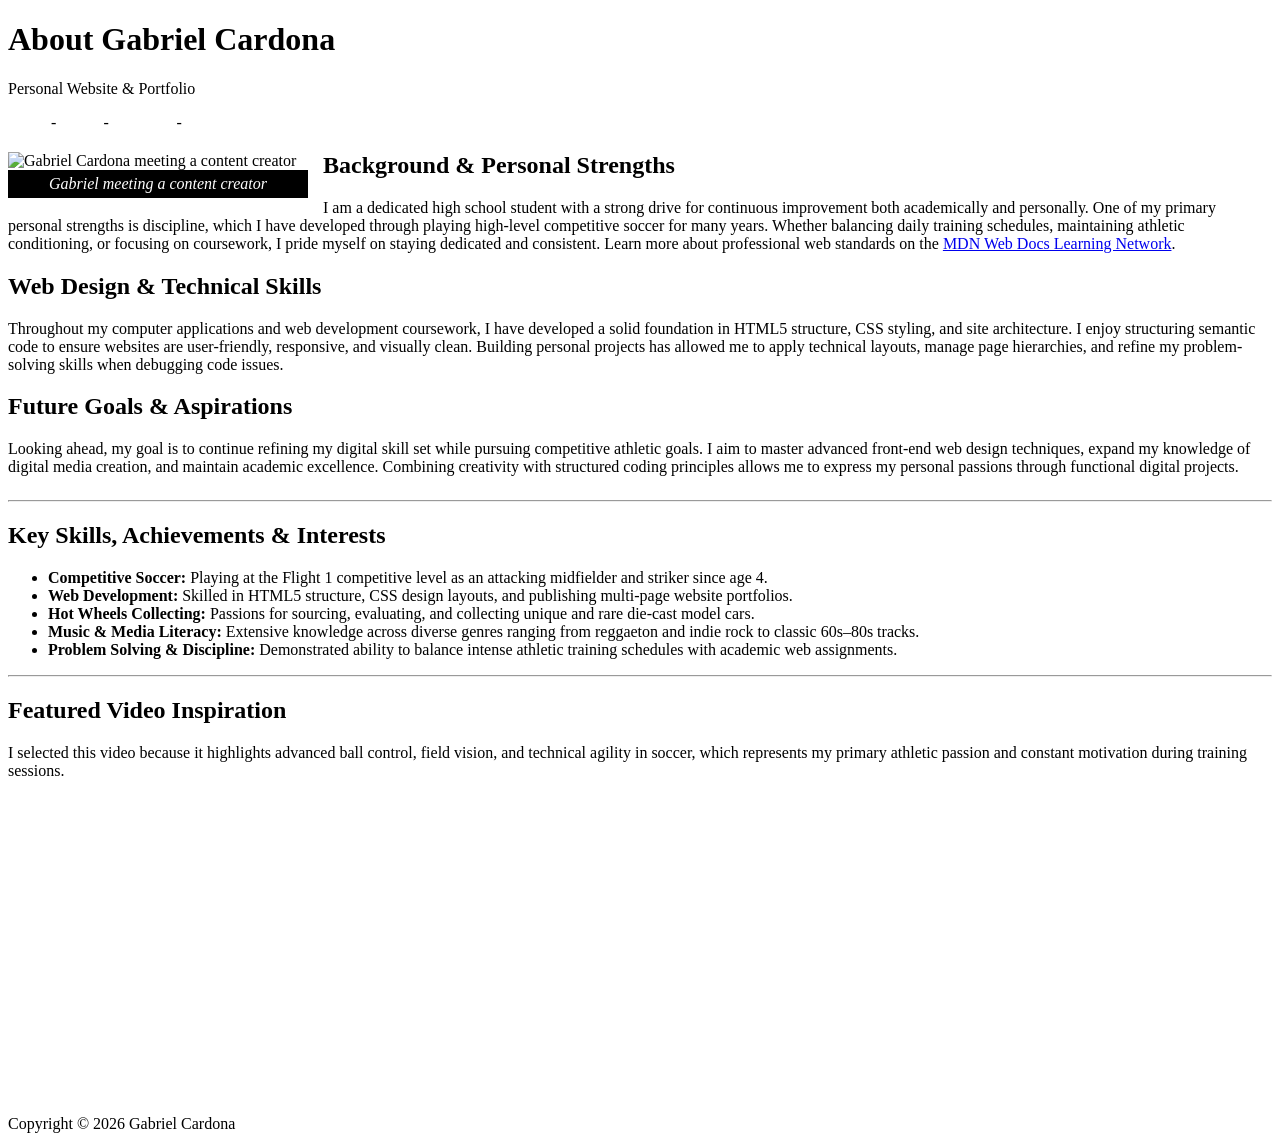
==== about.html @ f3052dc3 "Add about.html for personal portfolio website" ====
<!DOCTYPE html>
<html lang="en">
<head>
  <meta charset="UTF-8">
  <meta name="viewport" content="width=device-width, initial-scale=1.0">
  <title>About Me - Gabriel Cardona</title>
  <link rel="stylesheet" href="style.css">
</head>
<body>

  <!-- Banner -->
  <header id="header">
    <div id="title">
      <h1>About Gabriel Cardona</h1>
      <p class="tagline">Personal Website & Portfolio</p>
    </div>
  </header>

  <!-- Navigation -->
  <nav id="nav">
    <a href="index.html">Home</a> - 
    <a href="about.html">About</a> - 
    <a href="favorites.html">Favorites</a> - 
    <a href="contact.html">Contact</a>
  </nav>

  <!-- Main Content -->
  <main id="content">

    <figure style="float: left; width: 300px; margin: 0 15px 10px 0;">
      <img src="Gabrielmeetingtiktoker.JPG"
           alt="Gabriel Cardona meeting a content creator"
           style="float: none; width: 100%; display: block;">
      <figcaption style="background-color: black; color: white; font-style: italic; padding: 5px; text-align: center;">
        Gabriel meeting a content creator
      </figcaption>
    </figure>

    <section>
      <h2>Background & Personal Strengths</h2>
      <p>I am a dedicated high school student with a strong drive for continuous improvement both academically and personally. One of my primary personal strengths is discipline, which I have developed through playing high-level competitive soccer for many years. Whether balancing daily training schedules, maintaining athletic conditioning, or focusing on coursework, I pride myself on staying dedicated and consistent. Learn more about professional web standards on the <a href="https://developer.mozilla.org" target="_blank" rel="noopener noreferrer">MDN Web Docs Learning Network</a>.</p>
    </section>

    <section>
      <h2>Web Design & Technical Skills</h2>
      <p>Throughout my computer applications and web development coursework, I have developed a solid foundation in HTML5 structure, CSS styling, and site architecture. I enjoy structuring semantic code to ensure websites are user-friendly, responsive, and visually clean. Building personal projects has allowed me to apply technical layouts, manage page hierarchies, and refine my problem-solving skills when debugging code issues.</p>
    </section>

    <section>
      <h2>Future Goals & Aspirations</h2>
      <p>Looking ahead, my goal is to continue refining my digital skill set while pursuing competitive athletic goals. I aim to master advanced front-end web design techniques, expand my knowledge of digital media creation, and maintain academic excellence. Combining creativity with structured coding principles allows me to express my personal passions through functional digital projects.</p>
    </section>

    <div style="clear: both;"></div>
    <hr>

    <section>
      <h2>Key Skills, Achievements & Interests</h2>
      <ul>
        <li><strong>Competitive Soccer:</strong> Playing at the Flight 1 competitive level as an attacking midfielder and striker since age 4.</li>
        <li><strong>Web Development:</strong> Skilled in HTML5 structure, CSS design layouts, and publishing multi-page website portfolios.</li>
        <li><strong>Hot Wheels Collecting:</strong> Passions for sourcing, evaluating, and collecting unique and rare die-cast model cars.</li>
        <li><strong>Music & Media Literacy:</strong> Extensive knowledge across diverse genres ranging from reggaeton and indie rock to classic 60s–80s tracks.</li>
        <li><strong>Problem Solving & Discipline:</strong> Demonstrated ability to balance intense athletic training schedules with academic web assignments.</li>
      </ul>
    </section>

    <hr>

    <section>
      <h2>Featured Video Inspiration</h2>
      <p>I selected this video because it highlights advanced ball control, field vision, and technical agility in soccer, which represents my primary athletic passion and constant motivation during training sessions.</p>
      
      <div class="video-container">
        <iframe 
          width="560" 
          height="315" 
          src="https://www.youtube-nocookie.com/embed/dQw4w9WgXcQ" 
          title="Featured Inspiration Video" 
          style="border:0;" 
          allow="accelerometer; autoplay; clipboard-write; encrypted-media; gyroscope; picture-in-picture" 
          allowfullscreen>
        </iframe>
      </div>
    </section>

  </main>

  <!-- Footer -->
  <footer id="footer">
    Copyright &copy; 2026 Gabriel Cardona
  </footer>

</body>
</html>
---- style.css ----
/* 3-Column Layout */
.column-container {
  display: flex;
  gap: 20px;
  margin: 20px 0;
}

.column {
  flex: 1;
  background-color: #f4f4f4;
  padding: 15px;
  border-radius: 6px;
  border: 1px solid #ddd;
}

/* Favorites Teaser Section */
.favorites-intro {
  margin-top: 30px;
  padding: 15px;
  background-color: #e3f2fd;
  border-left: 5px solid #2482bd;
}

/* Nav links overwrite for standard buttons */
#nav a:link, #nav a:visited {
  color: #ffffff;
}

#nav a:hover {
  color: #ffd700;
}
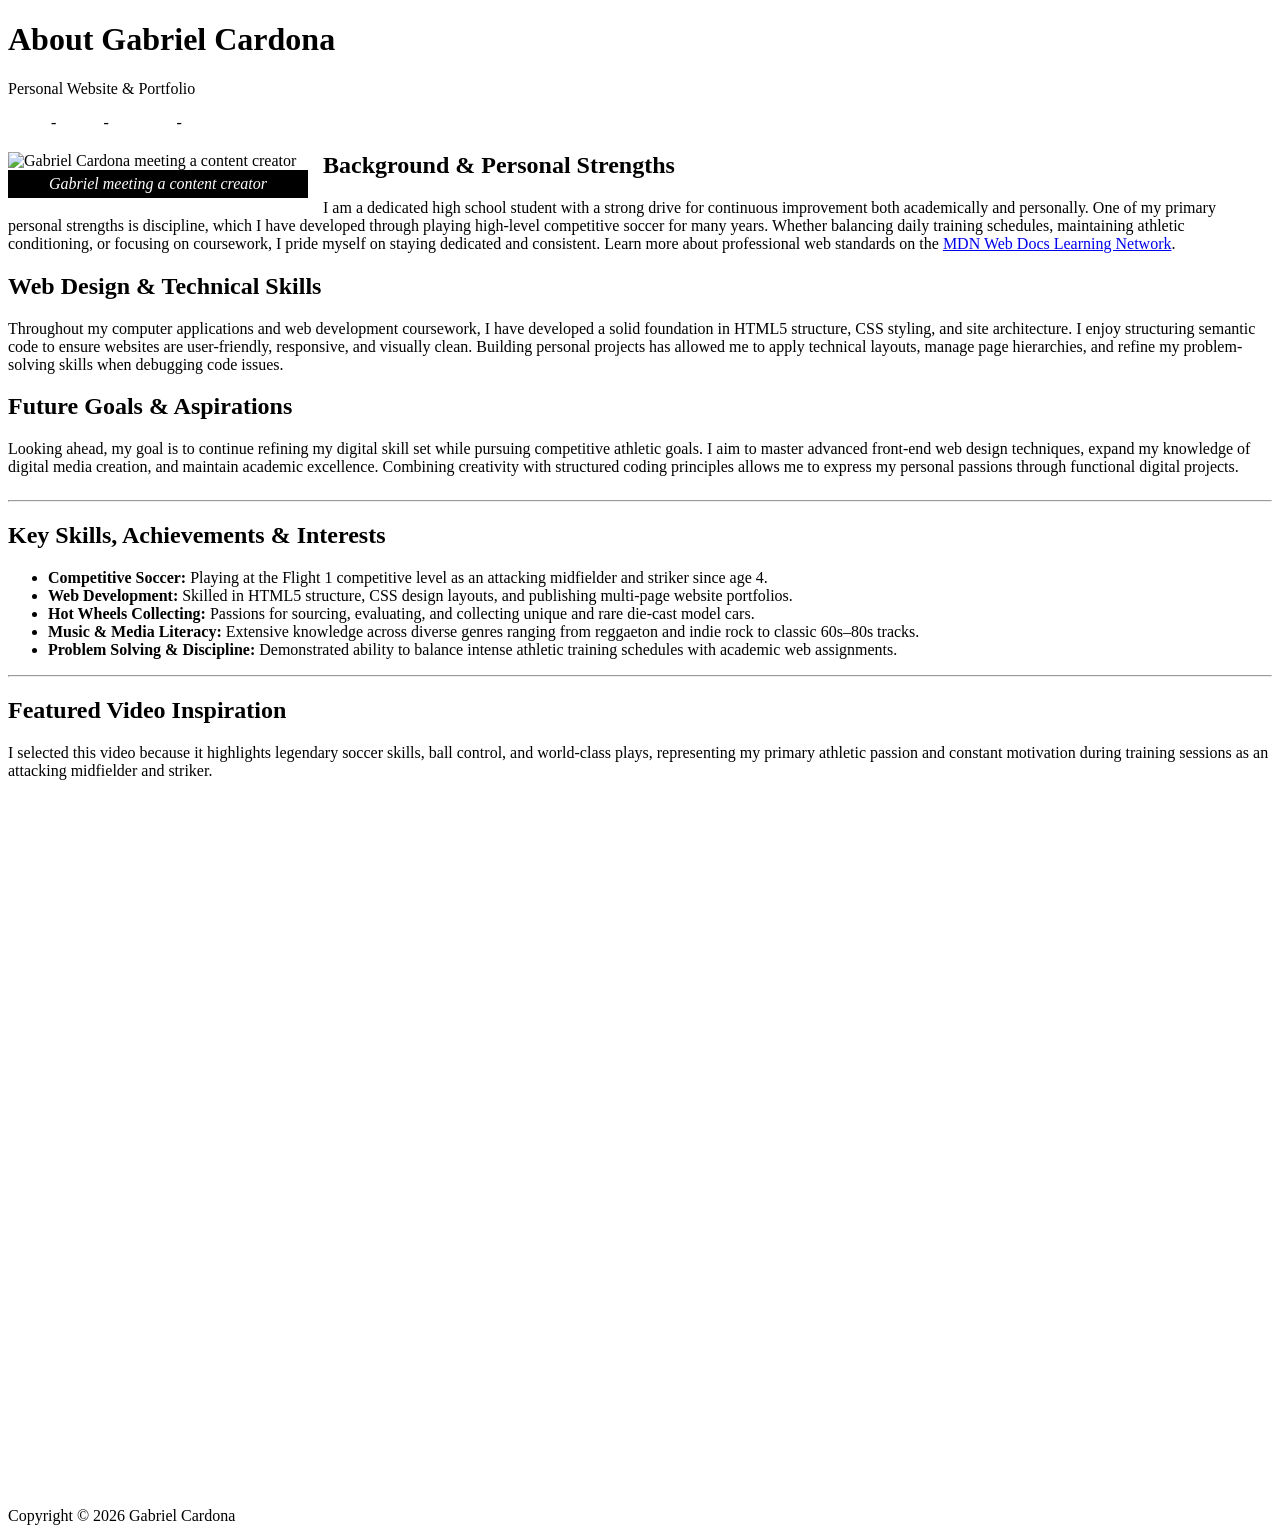
==== commit 671a31ed: "Update image source and video details in about.html" ====
--- a/about.html
+++ b/about.html
@@ -27,10 +27,12 @@
   <!-- Main Content -->
   <main id="content">
 
+    <!-- Figure & Personal Photo -->
     <figure style="float: left; width: 300px; margin: 0 15px 10px 0;">
-      <img src="Gabrielmeetingtiktoker.JPG"
+      <img src="./Gabrielmeetingtiktoker.JPG"
            alt="Gabriel Cardona meeting a content creator"
-           style="float: none; width: 100%; display: block;">
+           style="float: none; width: 100%; display: block;"
+           onerror="this.onerror=null; this.src='https://images.unsplash.com/photo-1508098682722-e99c43a406b2?auto=format&fit=crop&w=600&q=80';">
       <figcaption style="background-color: black; color: white; font-style: italic; padding: 5px; text-align: center;">
         Gabriel meeting a content creator
       </figcaption>
@@ -67,17 +69,16 @@
 
     <hr>
 
+    <!-- Embedded Soccer Video Section -->
     <section>
       <h2>Featured Video Inspiration</h2>
-      <p>I selected this video because it highlights advanced ball control, field vision, and technical agility in soccer, which represents my primary athletic passion and constant motivation during training sessions.</p>
+      <p>I selected this video because it highlights legendary soccer skills, ball control, and world-class plays, representing my primary athletic passion and constant motivation during training sessions as an attacking midfielder and striker.</p>
       
-      <div class="video-container">
+      <div class="video-container" style="position: relative; padding-bottom: 56.25%; height: 0; overflow: hidden; max-width: 100%;">
         <iframe 
-          width="560" 
-          height="315" 
-          src="https://www.youtube-nocookie.com/embed/dQw4w9WgXcQ" 
-          title="Featured Inspiration Video" 
-          style="border:0;" 
+          src="https://www.youtube-nocookie.com/embed/S43m38y6u60" 
+          title="Best Soccer Highlights & Legendary Skills" 
+          style="position: absolute; top: 0; left: 0; width: 100%; height: 100%; border:0;" 
           allow="accelerometer; autoplay; clipboard-write; encrypted-media; gyroscope; picture-in-picture" 
           allowfullscreen>
         </iframe>
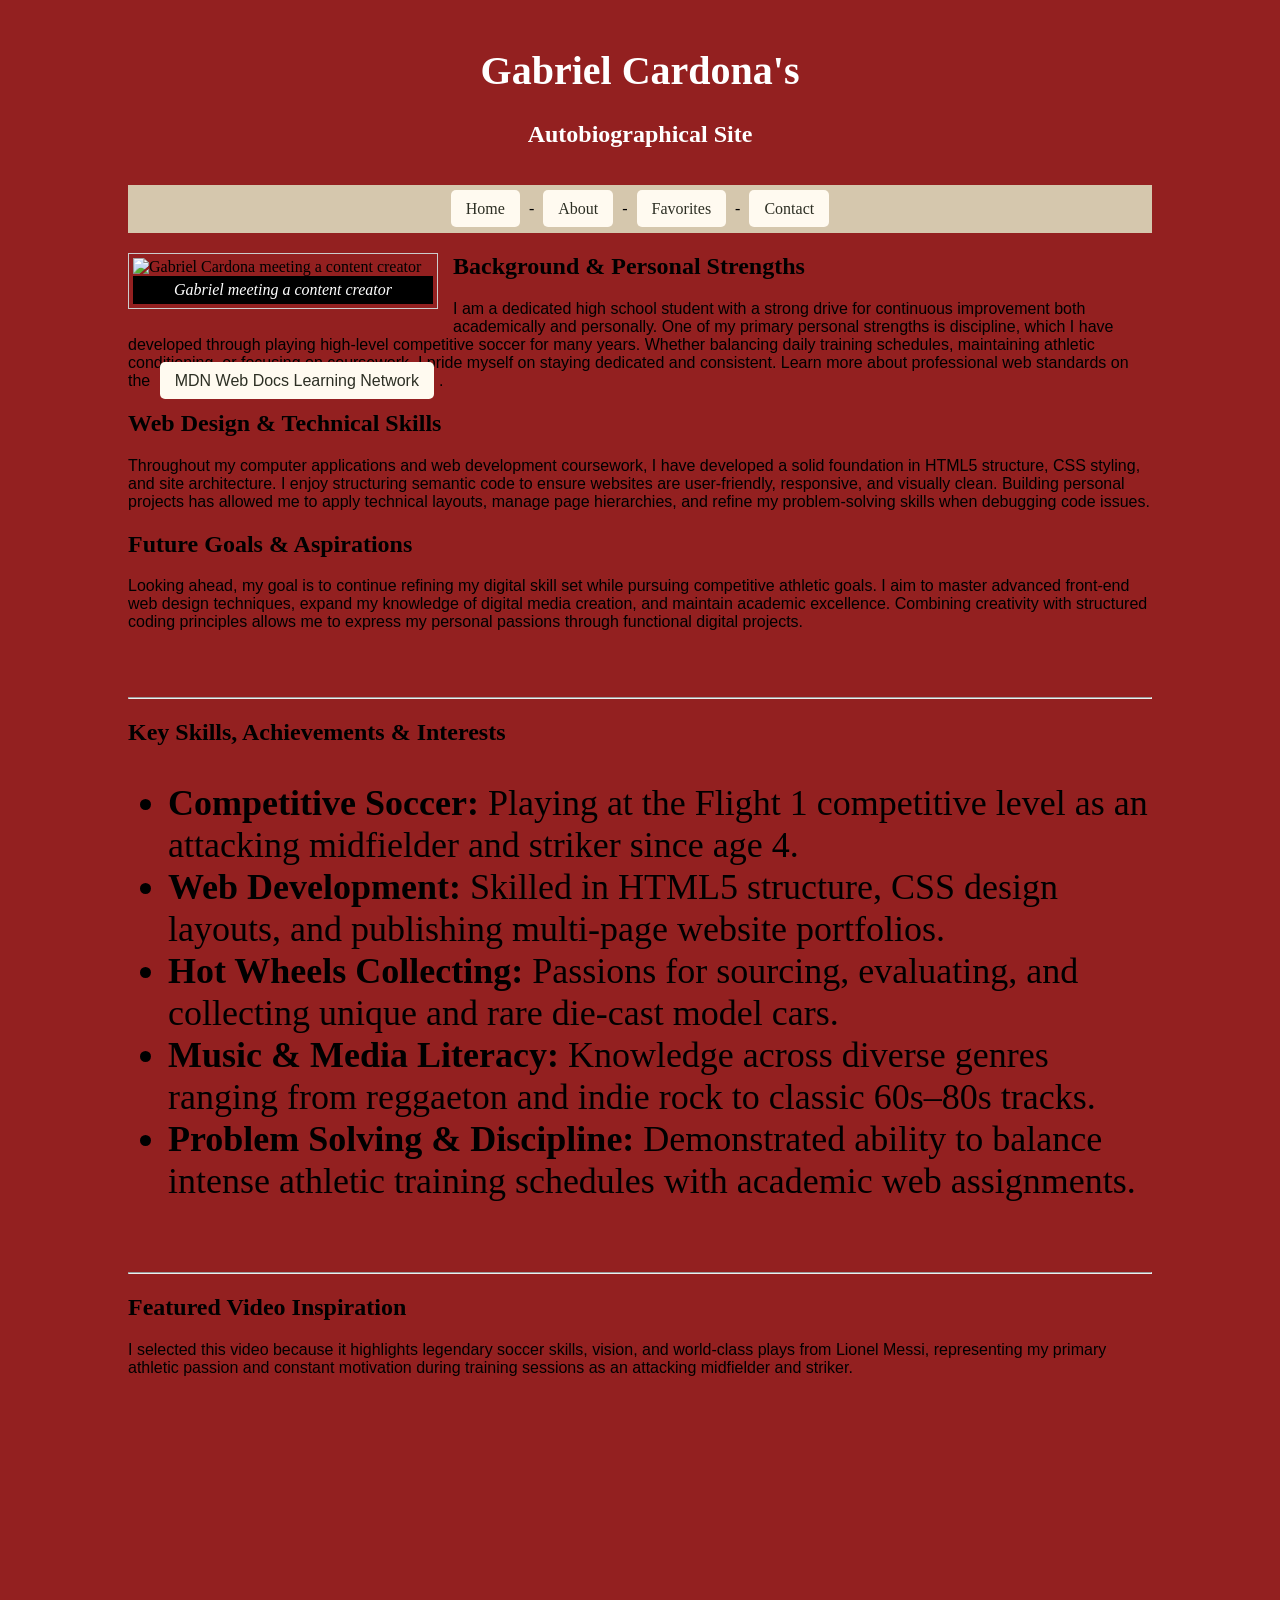
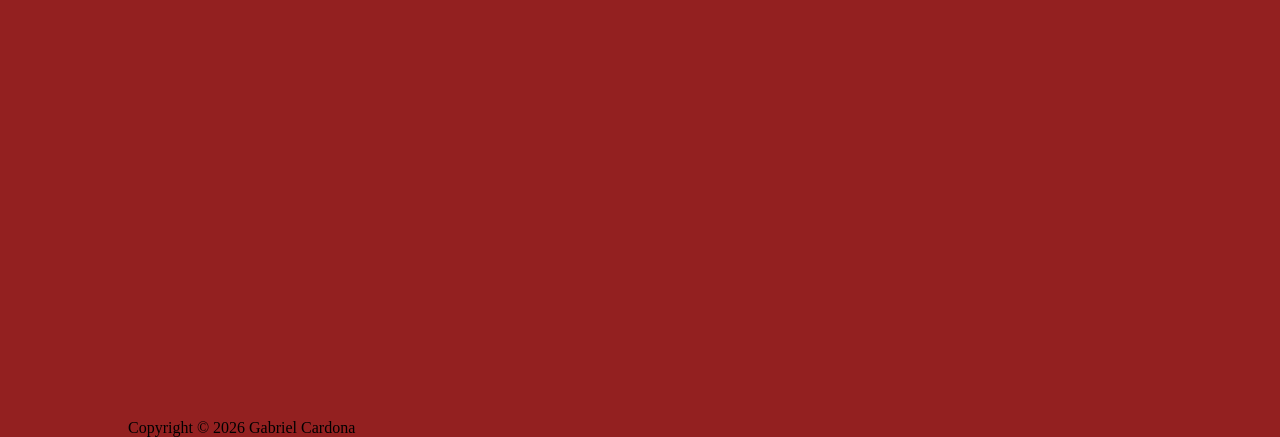
==== commit 42da3603: "Refactor About page layout and content Updated the structure of the About page, including changes to" ====
--- a/about.html
+++ b/about.html
@@ -9,27 +9,27 @@
 <body>
 
   <!-- Banner -->
-  <header id="header">
-    <div id="title">
-      <h1>About Gabriel Cardona</h1>
-      <p class="tagline">Personal Website & Portfolio</p>
+  <div id="header">
+    <div>
+      <h1>Gabriel Cardona's</h1>
+      <h2>Autobiographical Site</h2>
     </div>
-  </header>
+  </div> 
 
   <!-- Navigation -->
-  <nav id="nav">
+  <div id="nav">
     <a href="index.html">Home</a> - 
     <a href="about.html">About</a> - 
     <a href="favorites.html">Favorites</a> - 
     <a href="contact.html">Contact</a>
-  </nav>
+  </div>
 
   <!-- Main Content -->
-  <main id="content">
+  <div id="content">
 
     <!-- Figure & Personal Photo -->
     <figure style="float: left; width: 300px; margin: 0 15px 10px 0;">
-      <img src="./Gabrielmeetingtiktoker.JPG"
+      <img src="Gabrielmeetingtiktoker.JPG"
            alt="Gabriel Cardona meeting a content creator"
            style="float: none; width: 100%; display: block;"
            onerror="this.onerror=null; this.src='https://images.unsplash.com/photo-1508098682722-e99c43a406b2?auto=format&fit=crop&w=600&q=80';">
@@ -54,6 +54,7 @@
     </section>
 
     <div style="clear: both;"></div>
+    <p>&nbsp;</p>
     <hr>
 
     <section>
@@ -62,35 +63,39 @@
         <li><strong>Competitive Soccer:</strong> Playing at the Flight 1 competitive level as an attacking midfielder and striker since age 4.</li>
         <li><strong>Web Development:</strong> Skilled in HTML5 structure, CSS design layouts, and publishing multi-page website portfolios.</li>
         <li><strong>Hot Wheels Collecting:</strong> Passions for sourcing, evaluating, and collecting unique and rare die-cast model cars.</li>
-        <li><strong>Music & Media Literacy:</strong> Extensive knowledge across diverse genres ranging from reggaeton and indie rock to classic 60s–80s tracks.</li>
+        <li><strong>Music & Media Literacy:</strong> Knowledge across diverse genres ranging from reggaeton and indie rock to classic 60s–80s tracks.</li>
         <li><strong>Problem Solving & Discipline:</strong> Demonstrated ability to balance intense athletic training schedules with academic web assignments.</li>
       </ul>
     </section>
 
+    <p>&nbsp;</p>
     <hr>
 
     <!-- Embedded Soccer Video Section -->
     <section>
       <h2>Featured Video Inspiration</h2>
-      <p>I selected this video because it highlights legendary soccer skills, ball control, and world-class plays, representing my primary athletic passion and constant motivation during training sessions as an attacking midfielder and striker.</p>
+      <p>I selected this video because it highlights legendary soccer skills, vision, and world-class plays from Lionel Messi, representing my primary athletic passion and constant motivation during training sessions as an attacking midfielder and striker.</p>
       
       <div class="video-container" style="position: relative; padding-bottom: 56.25%; height: 0; overflow: hidden; max-width: 100%;">
         <iframe 
-          src="https://www.youtube-nocookie.com/embed/S43m38y6u60" 
-          title="Best Soccer Highlights & Legendary Skills" 
+          src="https://www.youtube.com/embed/dc5aKdN0uPQ?rel=0&amp;enablejsapi=1" 
+          title="Lionel Messi Pure Genius - Legendary Skills &amp; Highlights" 
           style="position: absolute; top: 0; left: 0; width: 100%; height: 100%; border:0;" 
-          allow="accelerometer; autoplay; clipboard-write; encrypted-media; gyroscope; picture-in-picture" 
+          allow="accelerometer; autoplay; clipboard-write; encrypted-media; gyroscope; picture-in-picture; web-share" 
           allowfullscreen>
         </iframe>
       </div>
     </section>
 
-  </main>
+    <p>&nbsp;</p>
+  </div>
+
+  <div style="clear: both;"></div>
 
   <!-- Footer -->
-  <footer id="footer">
+  <div id="footer">
     Copyright &copy; 2026 Gabriel Cardona
-  </footer>
+  </div>
 
 </body>
 </html>
--- a/style.css
+++ b/style.css
@@ -1,31 +1,234 @@
-/* 3-Column Layout */
+@charset "UTF-8";
+/* CSS Document */
+
+/* Base & Typography */
+h1 {
+  font-family: "Times New Roman", Times, serif;
+  font-size: 40px;
+  text-align: center;
+}
+
+ul {
+  font-size: 36px;
+}
+
+p {
+  font-family: Arial, Helvetica, sans-serif;
+}
+
+body {
+  background-color: #932020;
+  color: black;
+  background-image: url("images/bg.png");
+  background-size: 200px;
+  width: 90%;
+  max-width: 1024px;
+  margin: 0 auto 0 auto;
+}
+
+img {
+  float: right;
+}
+
+/* Header & Navigation */
+#header {
+  background-image: url("images/hero.jpg");
+  text-align: center;
+  color: #ffffff;
+  height: 150px;
+  background-repeat: no-repeat;
+  padding: 20px 25px 15px 25px;
+  background-position: center;
+}
+
+#content {
+
+}
+
+#nav {
+  background-color: #d5c7ad;
+  padding: 15px;
+  text-align: center;
+}
+
+/* Navigation Links */
+a:link {
+  color: #2d2f24;
+  background-color: floralwhite;
+  padding: 10px 15px;
+  border-radius: 5px;
+  margin: 0 5px;
+  text-decoration: none;
+}
+
+a:visited {
+  color: #8b8f76;
+}
+
+a:hover {
+  color: #ffffff;
+  background-color: darkslategray;
+}
+
+a:active {
+  color: #f1ead8;
+}
+
+/* Column Layouts */
 .column-container {
   display: flex;
-  gap: 20px;
-  margin: 20px 0;
-}
-
-.column {
-  flex: 1;
-  background-color: #f4f4f4;
-  padding: 15px;
-  border-radius: 6px;
-  border: 1px solid #ddd;
+  gap: 10px;
+  margin: 5px 0;
+}
+
+.onethirdcolumn {
+  background-color: #f1ead8;
+  margin: 5px;
+  padding: 5px;
+  width: 31.3%;
+  float: left;
 }
 
 /* Favorites Teaser Section */
 .favorites-intro {
   margin-top: 30px;
   padding: 15px;
-  background-color: #e3f2fd;
-  border-left: 5px solid #2482bd;
-}
-
-/* Nav links overwrite for standard buttons */
-#nav a:link, #nav a:visited {
-  color: #ffffff;
-}
-
-#nav a:hover {
-  color: #ffd700;
-}+  background-color: #f1ead8;
+  border-left: 5px solid #d5c7ad;
+}
+
+/* Figures & Images */
+figure {
+  border: 1px #cccccc solid;
+  padding: 4px;
+  margin: auto;
+}
+
+figcaption {
+  background-color: black;
+  color: white;
+  font-style: italic;
+  padding: 2px;
+  text-align: center;
+}
+
+/* Modal Gallery Grid System */
+.row > .column {
+  padding: 0 8px;
+}
+
+.row:after {
+  content: "";
+  display: table;
+  clear: both;
+}
+
+.column {
+  float: left;
+  width: 15%;
+  margin-left: 50px;
+  margin-right: 50px;
+}
+
+/* Modal (Lightbox) Structure */
+.modal {
+  display: none;
+  position: fixed;
+  z-index: 1;
+  padding-top: 100px;
+  left: 0;
+  top: 0;
+  width: 100%;
+  height: 100%;
+  overflow: auto;
+  background-color: black;
+}
+
+.modal-content {
+  position: relative;
+  background-color: #fefefe;
+  margin: auto;
+  padding: 0;
+  width: 90%;
+  max-width: 1200px;
+}
+
+.close {
+  color: white;
+  position: absolute;
+  top: 10px;
+  right: 25px;
+  font-size: 35px;
+  font-weight: bold;
+}
+
+.close:hover,
+.close:focus {
+  color: #999;
+  text-decoration: none;
+  cursor: pointer;
+}
+
+.mySlides {
+  display: none;
+}
+
+/* Modal Controls & Captions */
+.prev,
+.next {
+  cursor: pointer;
+  position: absolute;
+  top: 50%;
+  width: auto;
+  padding: 16px;
+  margin-top: -50px;
+  color: white;
+  font-weight: bold;
+  font-size: 20px;
+  transition: 0.6s ease;
+  border-radius: 0 3px 3px 0;
+  user-select: none;
+  -webkit-user-select: none;
+}
+
+.next {
+  right: 0;
+  border-radius: 3px 0 0 3px;
+}
+
+.prev:hover,
+.next:hover {
+  background-color: rgba(0, 0, 0, 0.8);
+}
+
+.numbertext {
+  color: #f2f2f2;
+  font-size: 12px;
+  padding: 8px 12px;
+  position: absolute;
+  top: 0;
+}
+
+.caption-container {
+  text-align: center;
+  background-color: black;
+  padding: 2px 16px;
+  color: white;
+}
+
+img.demo {
+  opacity: 0.6;
+}
+
+.active,
+.demo:hover {
+  opacity: 1;
+}
+
+img.hover-shadow {
+  transition: 0.3s;
+}
+
+.hover-shadow:hover {
+  box-shadow: 0 4px 8px 0 rgba(0, 0, 0, 0.2), 0 6px 20px 0 rgba(0, 0, 0, 0.19);
+}
